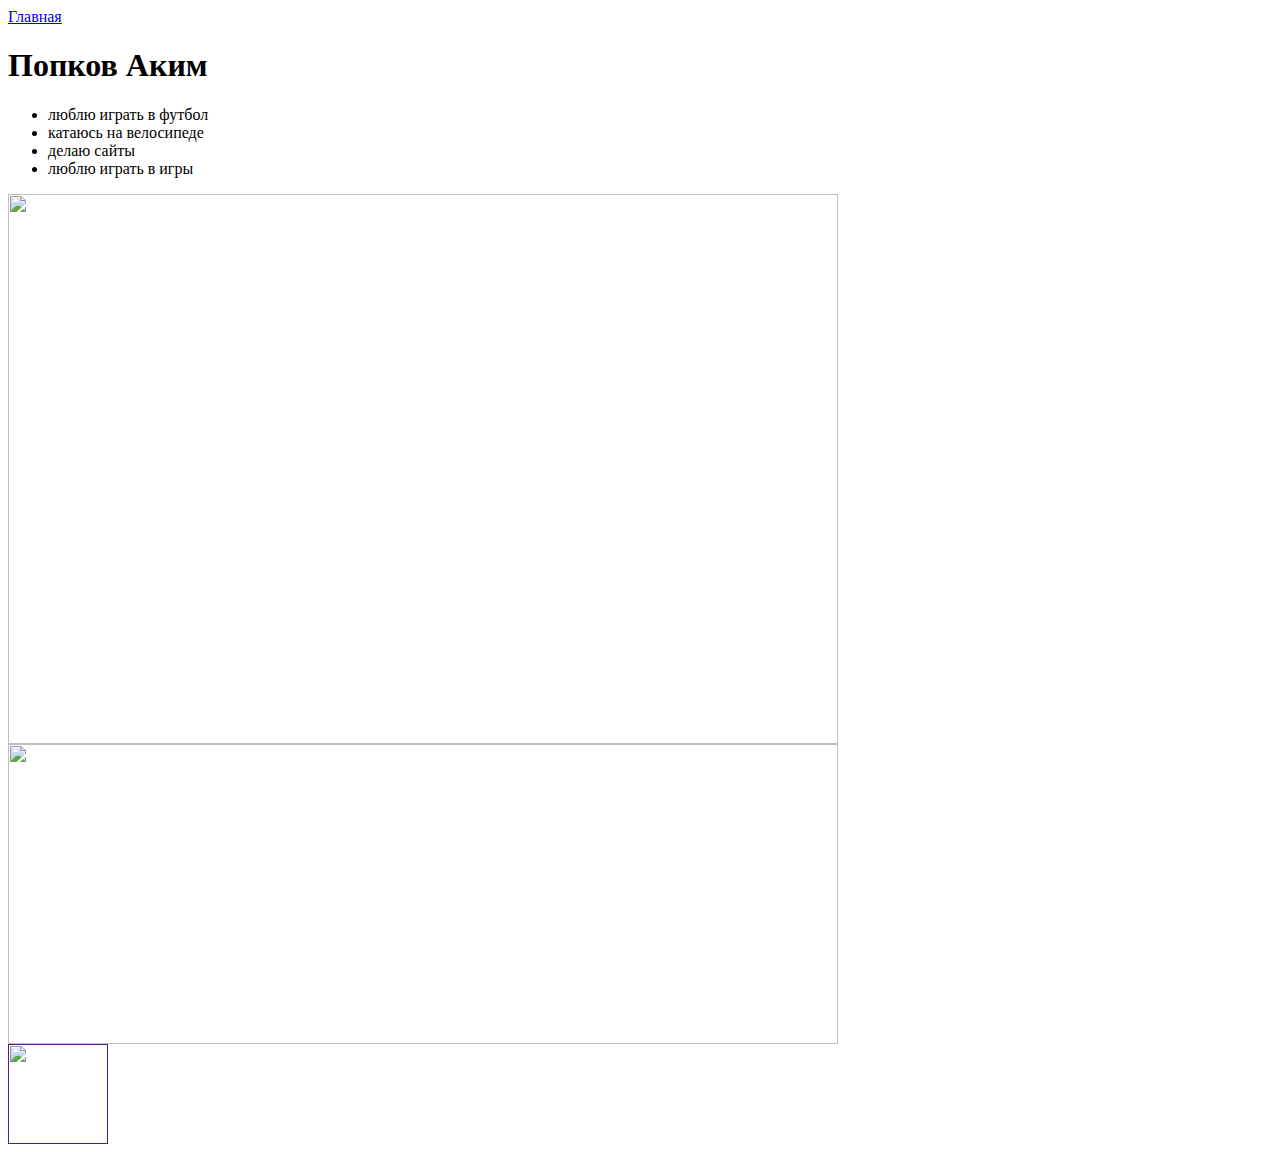
==== index.html @ a9de80f6 "Create index.html" ====
<html>
  <head>
    <title>Обо мне</title>
    <link rel="stylesheet" href="style.css"/>
  </head>
  <body>
    <header>
      <a class="link-header" href="index.html">Главная</a>
    </header>
    <main>
      <h1>Попков Аким</h1>
      <ul>
        <li>люблю играть в футбол</li>
        <li>катаюсь на велосипеде</li>
        <li>делаю сайты</li>
        <li>люблю играть в игры</li>
      </ul>
      <img src="/uploads/2021/04/sky-1871753_1280%201_0_1618254989.png" width="830px" height="550px"/>
      <img src="/uploads/2021/04/skateboard-309603%201_0_1618254985.png" width="830px" height="300px"/>
    </main>
    <footer>
      <a class="social" href=""><img src="/uploads/2021/04/Group%201_0_1618254571.png" width="100px" height="100px"/></a>
    </footer>
  </body>
</html>
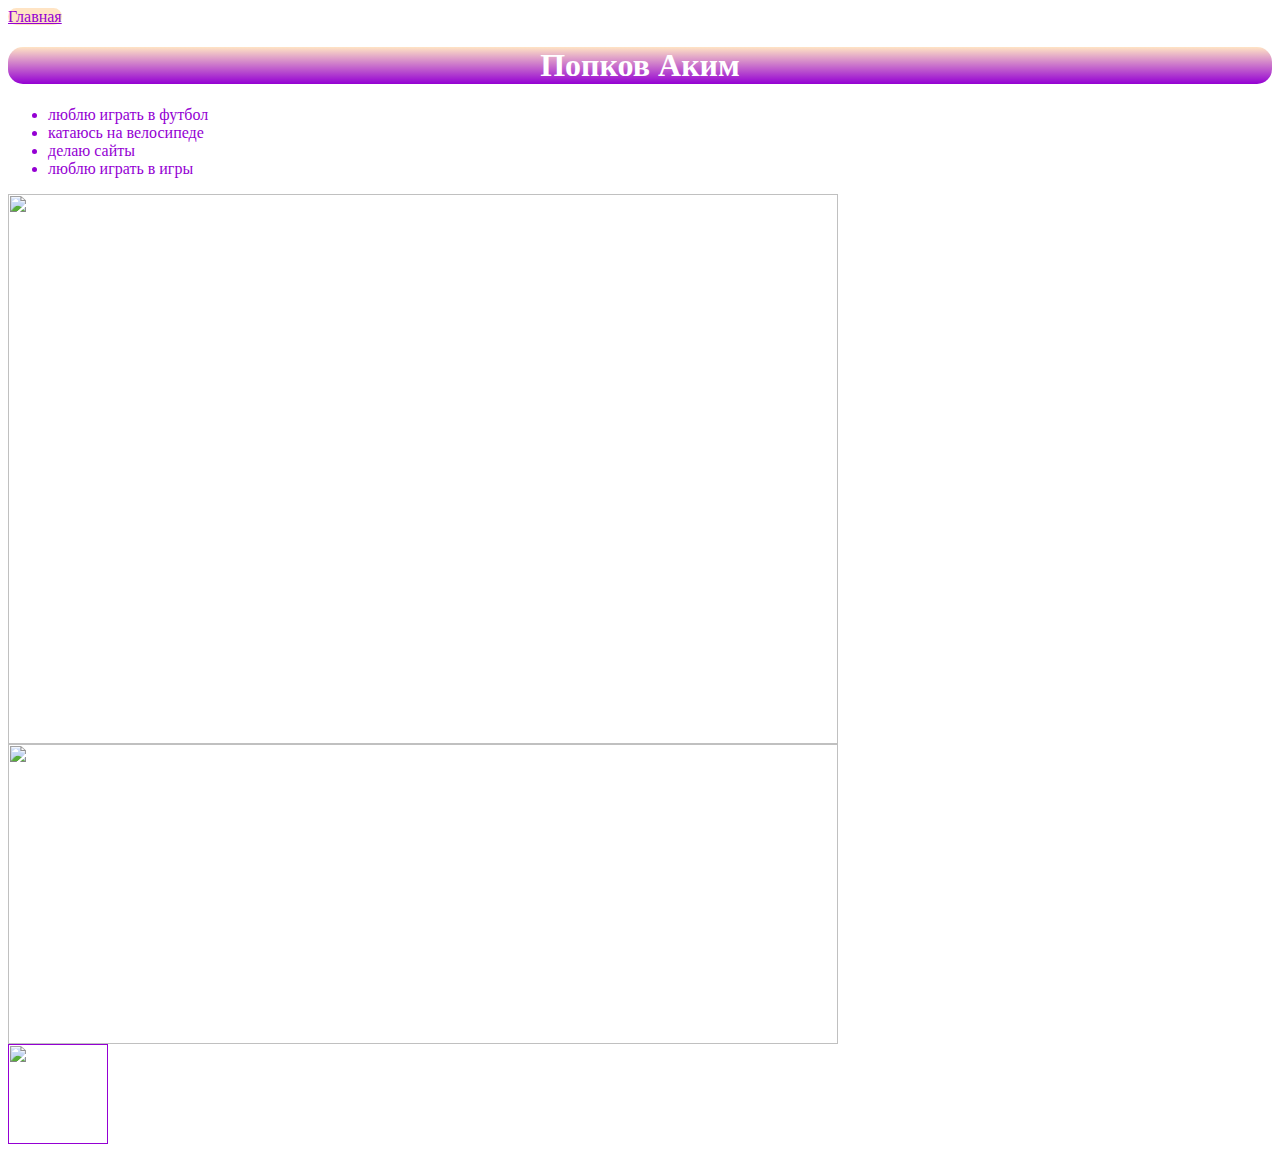
==== commit c05afbd3: "Update index.html" ====
--- a/index.html
+++ b/index.html
@@ -15,11 +15,11 @@
         <li>делаю сайты</li>
         <li>люблю играть в игры</li>
       </ul>
-      <img src="/uploads/2021/04/sky-1871753_1280%201_0_1618254989.png" width="830px" height="550px"/>
-      <img src="/uploads/2021/04/skateboard-309603%201_0_1618254985.png" width="830px" height="300px"/>
+      <img src="https://learn.algoritmika.org/uploads/2021/04/sky-1871753_1280%201_0_1618254989.png" width="830px" height="550px"/>
+      <img src="https://learn.algoritmika.org/uploads/2021/04/skateboard-309603%201_0_1618254985.png" width="830px" height="300px"/>
     </main>
     <footer>
-      <a class="social" href=""><img src="/uploads/2021/04/Group%201_0_1618254571.png" width="100px" height="100px"/></a>
+      <a class="social" href=""><img src="https://learn.algoritmika.org/uploads/2021/04/Group%201_0_1618254571.png" width="100px" height="100px"/></a>
     </footer>
   </body>
 </html>
--- a/style.css
+++ b/style.css
@@ -0,0 +1,69 @@
+body {
+    font-family: sans-serif;
+}
+h1{
+    color:white;
+    background-color: bisque;
+    border-radius: 15px;
+    text-align: center;
+    font-family:Georgia, 'Times New Roman', Times, serif;
+    background-image:linear-gradient(bisque, darkviolet);
+}
+ul{
+    color:darkviolet;
+    font-family:Georgia, 'Times New Roman', Times, serif;
+}
+.text-big{
+color:darkviolet;
+    background-color: bisque;
+    border-radius: 15px;
+    text-align: center;
+    font-family:Georgia, 'Times New Roman', Times, serif;
+}
+.link-text{
+    color:darkviolet;
+    background-color: bisque;
+    border-radius: 15px;
+    text-align: center;
+    font-family:Georgia, 'Times New Roman', Times, serif;
+}
+nav{
+    color:darkviolet;
+    background-color: bisque;
+    border-radius: 15px;
+    text-align: center;
+    font-family:Georgia, 'Times New Roman', Times, serif;
+}
+.link-header{
+    
+    color:darkviolet;
+    background-color: bisque;
+    border-radius: 30px;
+    text-align: center;
+    font-family:Georgia, 'Times New Roman', Times, serif;
+}
+p{
+    color:darkviolet;
+    background-color: bisque;
+    border-radius: 30px;
+    text-align: center;
+    font-family:Georgia, 'Times New Roman', Times, serif; 
+}
+a{
+   color:darkviolet; 
+}
+h2{
+    color:white;
+    background-color: bisque;
+    border-radius: 15px;
+    text-align: center;
+    font-family:Georgia, 'Times New Roman', Times, serif;
+    background-image:linear-gradient(bisque, darkviolet);
+}
+ol{
+color:darkviolet;
+    background-color: bisque;
+    border-radius: 30px;
+    text-align: center;
+    font-family:Georgia, 'Times New Roman', Times, serif; 
+}
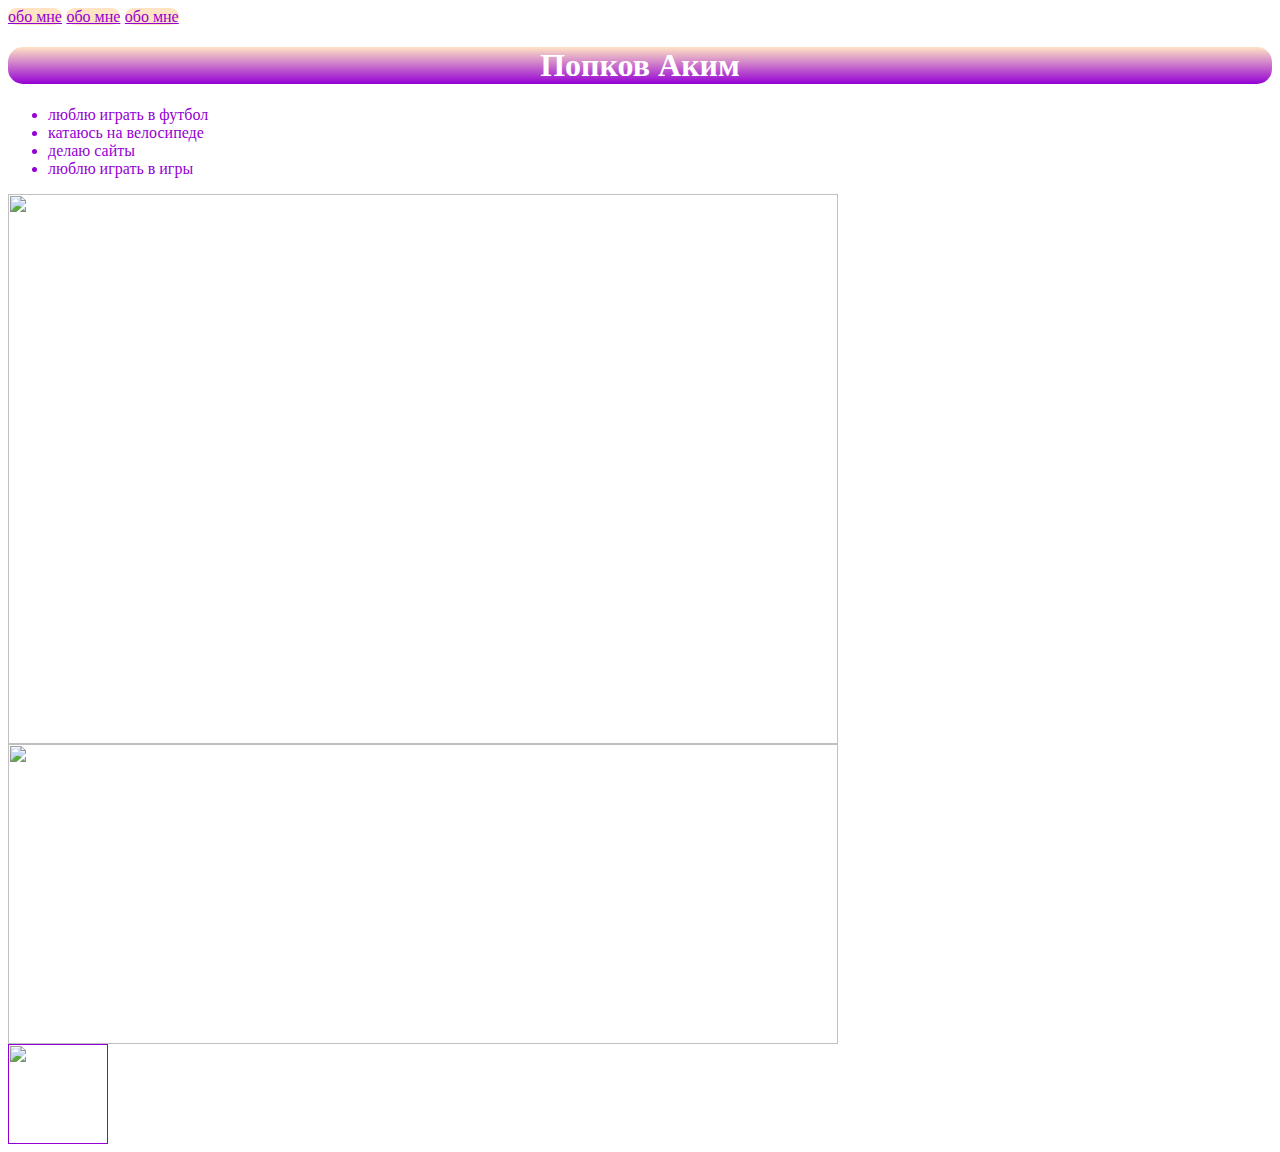
==== commit ed474134: "Update index.html" ====
--- a/index.html
+++ b/index.html
@@ -5,7 +5,9 @@
   </head>
   <body>
     <header>
-      <a class="link-header" href="index.html">Главная</a>
+      <a class="link-header" href="https://akim1601.github.io/sait-o-sebe/index2.html"> обо мне</a>
+      <a class="link-header" href="https://akim1601.github.io/sait-o-sebe/index3.html"> обо мне</a>
+      <a class="link-header" href="https://akim1601.github.io/sait-o-sebe/index4.html"> обо мне</a>
     </header>
     <main>
       <h1>Попков Аким</h1>
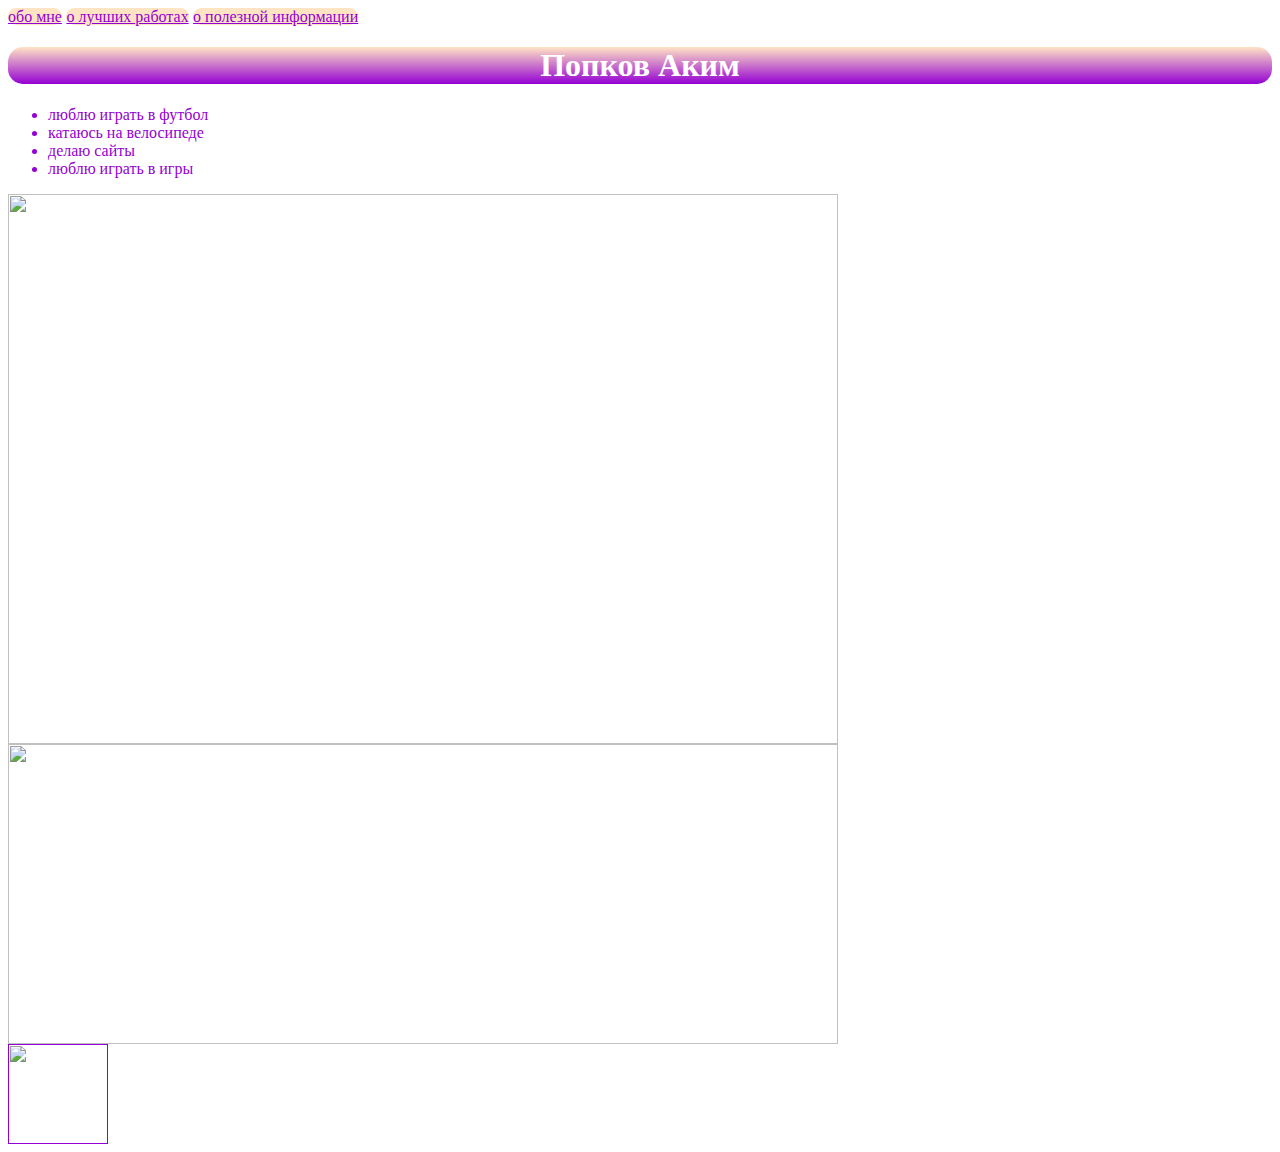
==== commit bec1fe74: "Update index.html" ====
--- a/index.html
+++ b/index.html
@@ -6,8 +6,8 @@
   <body>
     <header>
       <a class="link-header" href="https://akim1601.github.io/sait-o-sebe/index2.html"> обо мне</a>
-      <a class="link-header" href="https://akim1601.github.io/sait-o-sebe/index3.html"> обо мне</a>
-      <a class="link-header" href="https://akim1601.github.io/sait-o-sebe/index4.html"> обо мне</a>
+      <a class="link-header" href="https://akim1601.github.io/sait-o-sebe/index3.html"> о лучших работах</a>
+      <a class="link-header" href="https://akim1601.github.io/sait-o-sebe/index4.html"> о полезной информации</a>
     </header>
     <main>
       <h1>Попков Аким</h1>
